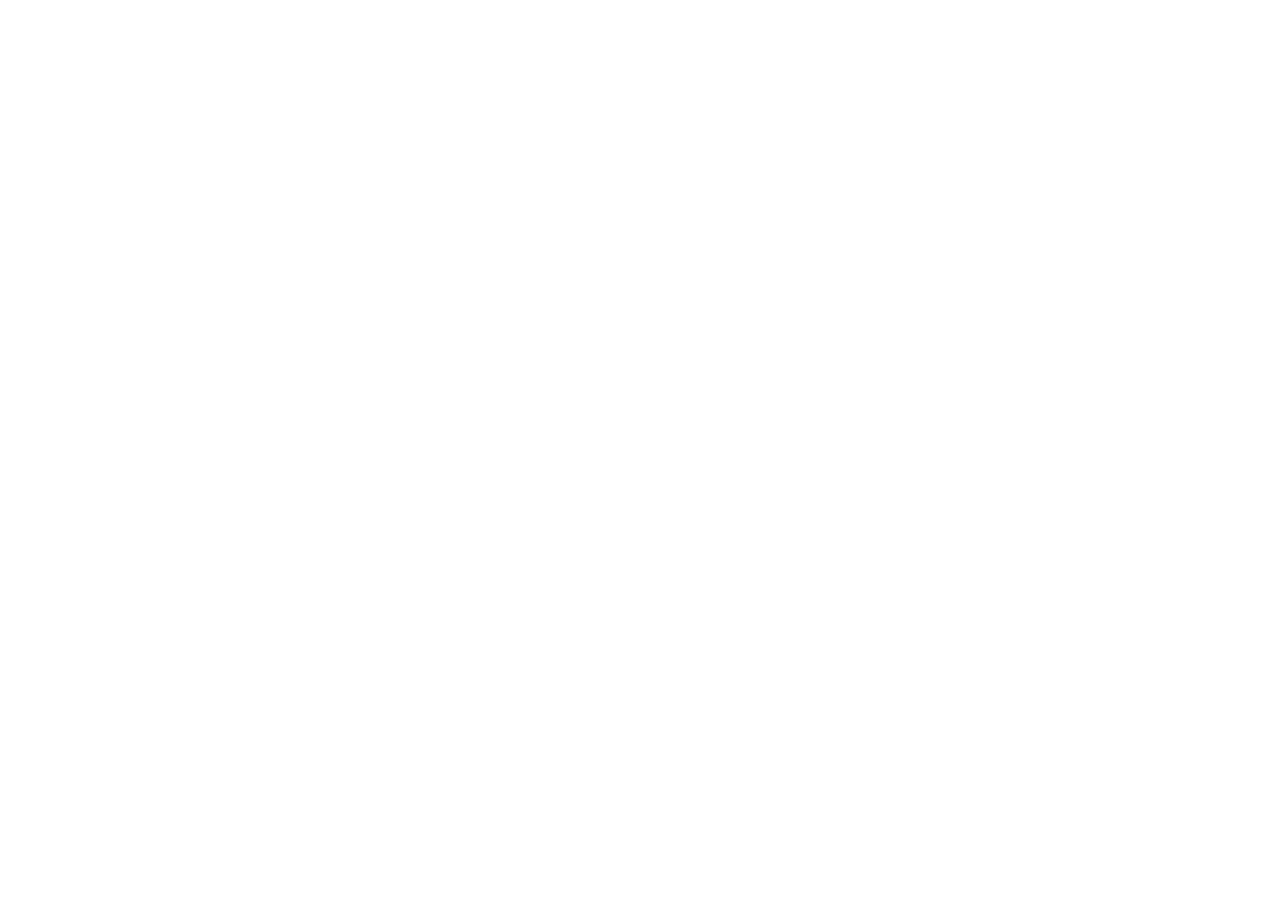
==== mytodolist/index.html @ 8e582782 "todolist_new" ====
<!DOCTYPE html><html><head><meta charset=utf-8><meta name=viewport content="width=device-width,initial-scale=1"><title>mytodolist</title><link href=https://cdn.bootcss.com/normalize/8.0.1/normalize.css rel=stylesheet><link href=//cdn.bootcss.com/font-awesome/4.7.0/css/font-awesome.css rel=stylesheet><link href=static/css/app.def795bfea18c4e7635059860fb58c9e.css rel=stylesheet></head><body><div id=app></div><script type=text/javascript src=static/js/manifest.2ae2e69a05c33dfc65f8.js></script><script type=text/javascript src=static/js/vendor.2dcfddda520d52f50cd4.js></script><script type=text/javascript src=static/js/app.5148694846f12e239b5f.js></script></body></html>
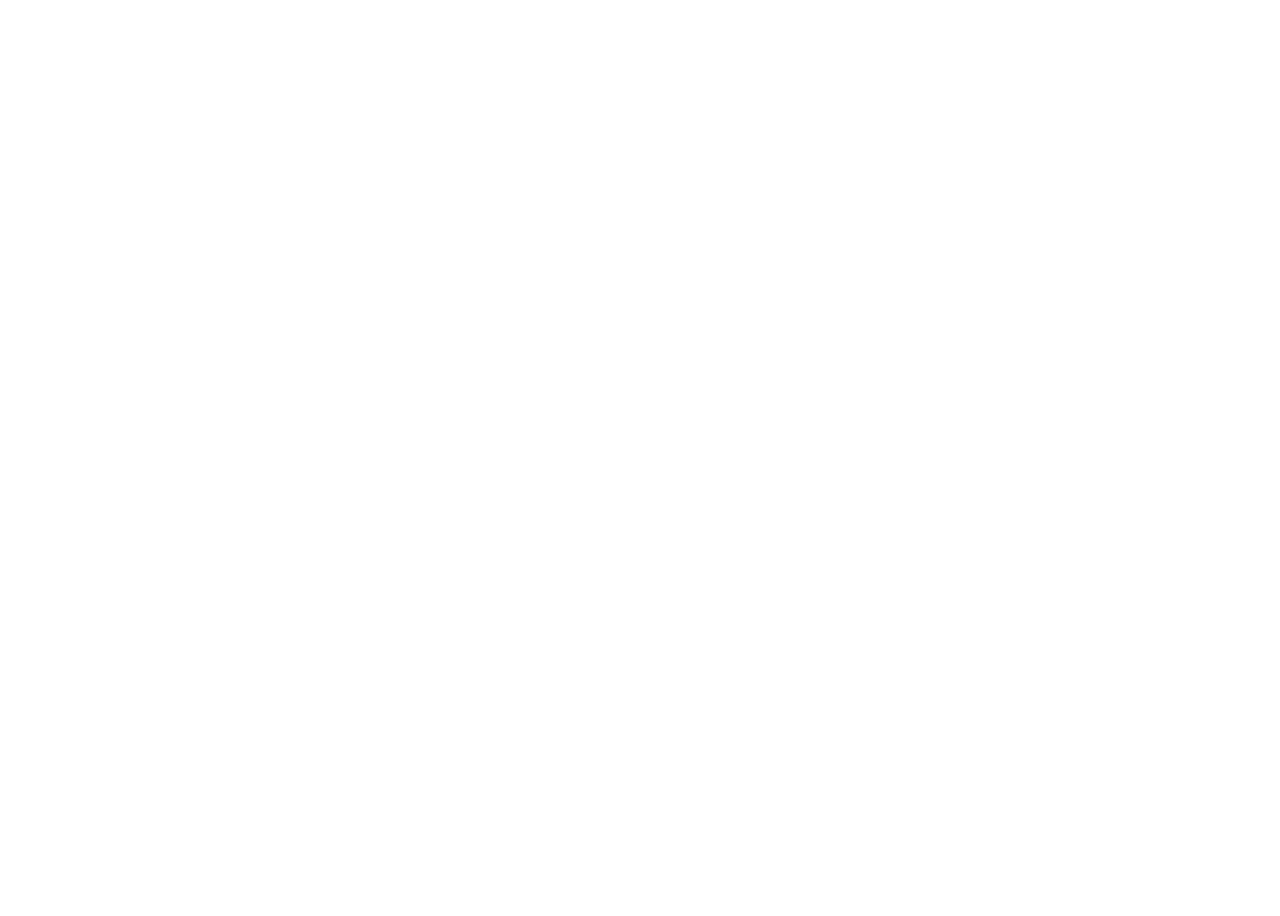
==== commit f909bc1e: "16:33todo" ====
--- a/mytodolist/index.html
+++ b/mytodolist/index.html
@@ -1 +1 @@
-<!DOCTYPE html><html><head><meta charset=utf-8><meta name=viewport content="width=device-width,initial-scale=1"><title>mytodolist</title><link href=https://cdn.bootcss.com/normalize/8.0.1/normalize.css rel=stylesheet><link href=//cdn.bootcss.com/font-awesome/4.7.0/css/font-awesome.css rel=stylesheet><link href=static/css/app.def795bfea18c4e7635059860fb58c9e.css rel=stylesheet></head><body><div id=app></div><script type=text/javascript src=static/js/manifest.2ae2e69a05c33dfc65f8.js></script><script type=text/javascript src=static/js/vendor.2dcfddda520d52f50cd4.js></script><script type=text/javascript src=static/js/app.5148694846f12e239b5f.js></script></body></html>+<!DOCTYPE html><html><head><meta charset=utf-8><meta name=viewport content="width=device-width,initial-scale=1"><title>mytodolist</title><link href=https://cdn.bootcss.com/normalize/8.0.1/normalize.css rel=stylesheet><link href=//cdn.bootcss.com/font-awesome/4.7.0/css/font-awesome.css rel=stylesheet><link href=./static/css/app.dbf78df0fb47241a5074d33fbda1606f.css rel=stylesheet></head><body><div id=app></div><script type=text/javascript src=./static/js/manifest.3ad1d5771e9b13dbdad2.js></script><script type=text/javascript src=./static/js/vendor.2dcfddda520d52f50cd4.js></script><script type=text/javascript src=./static/js/app.5812c88eb66ae6a84b8f.js></script></body></html>